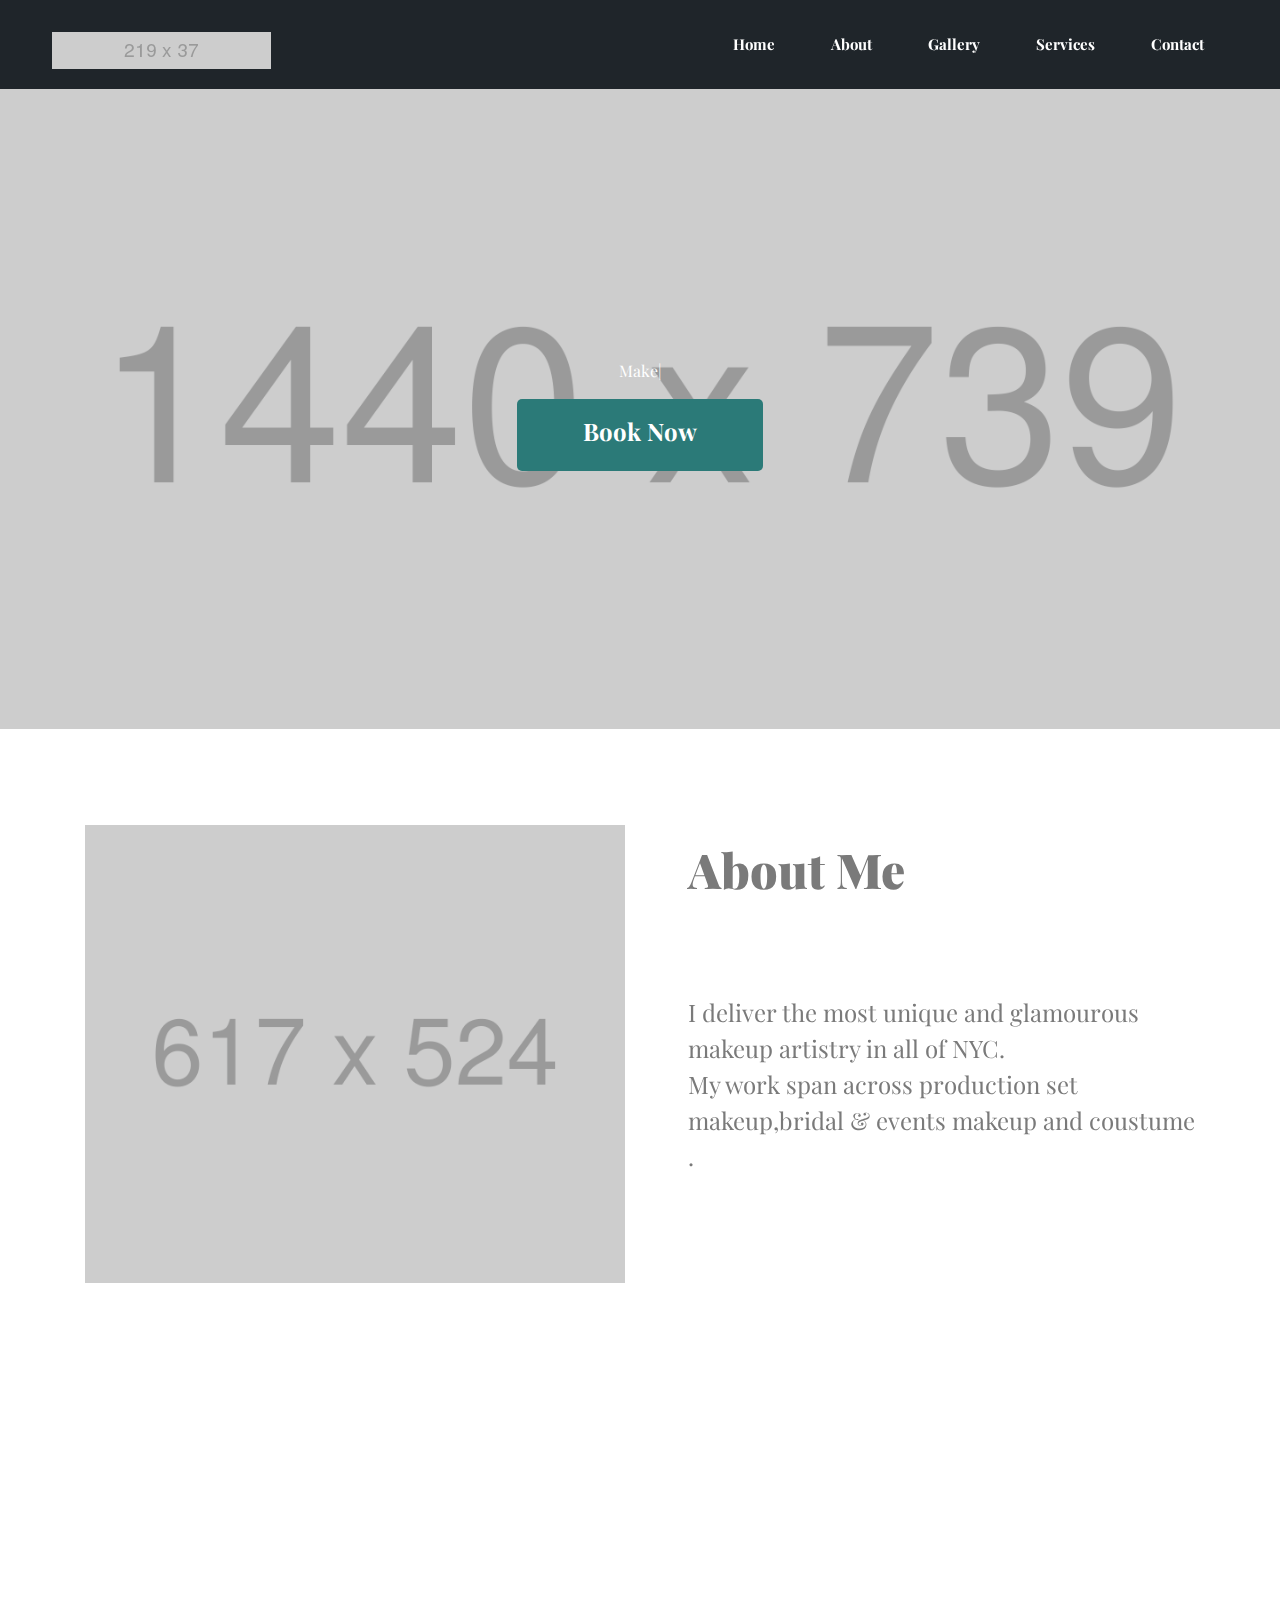
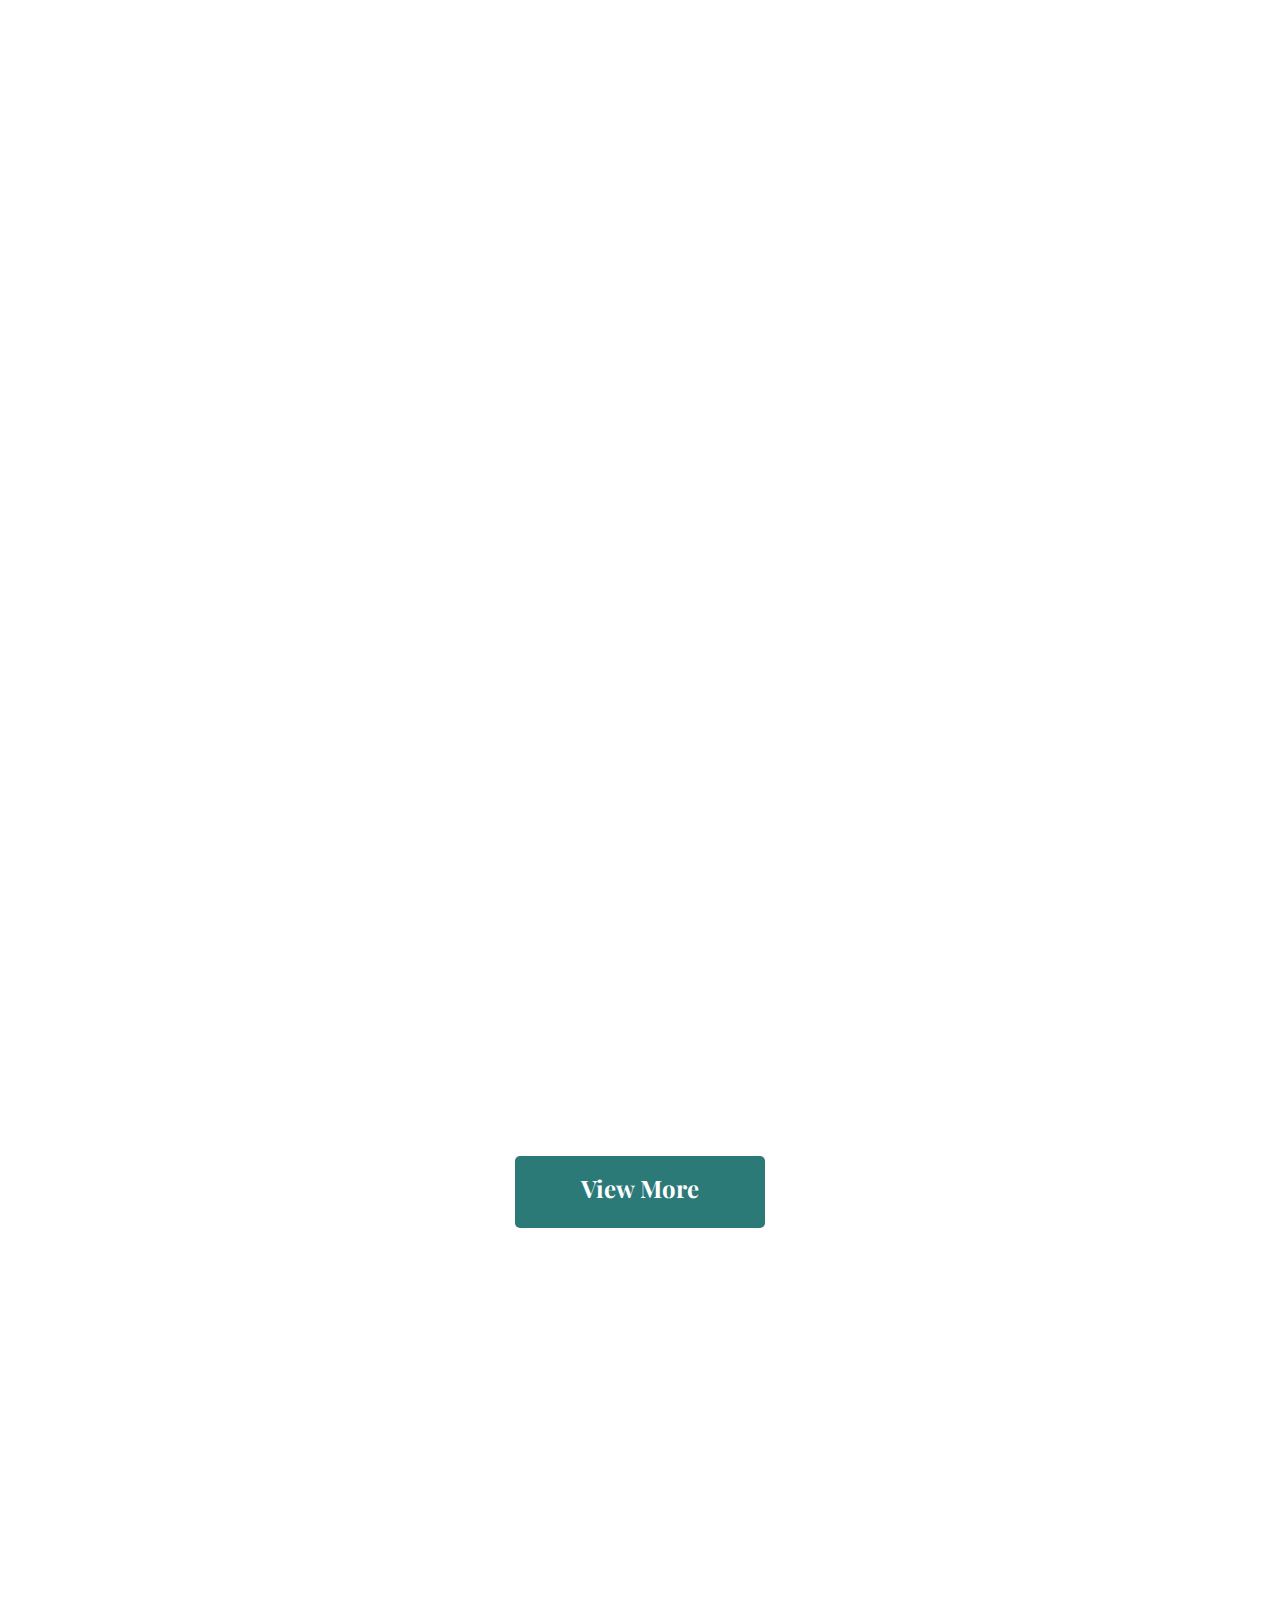
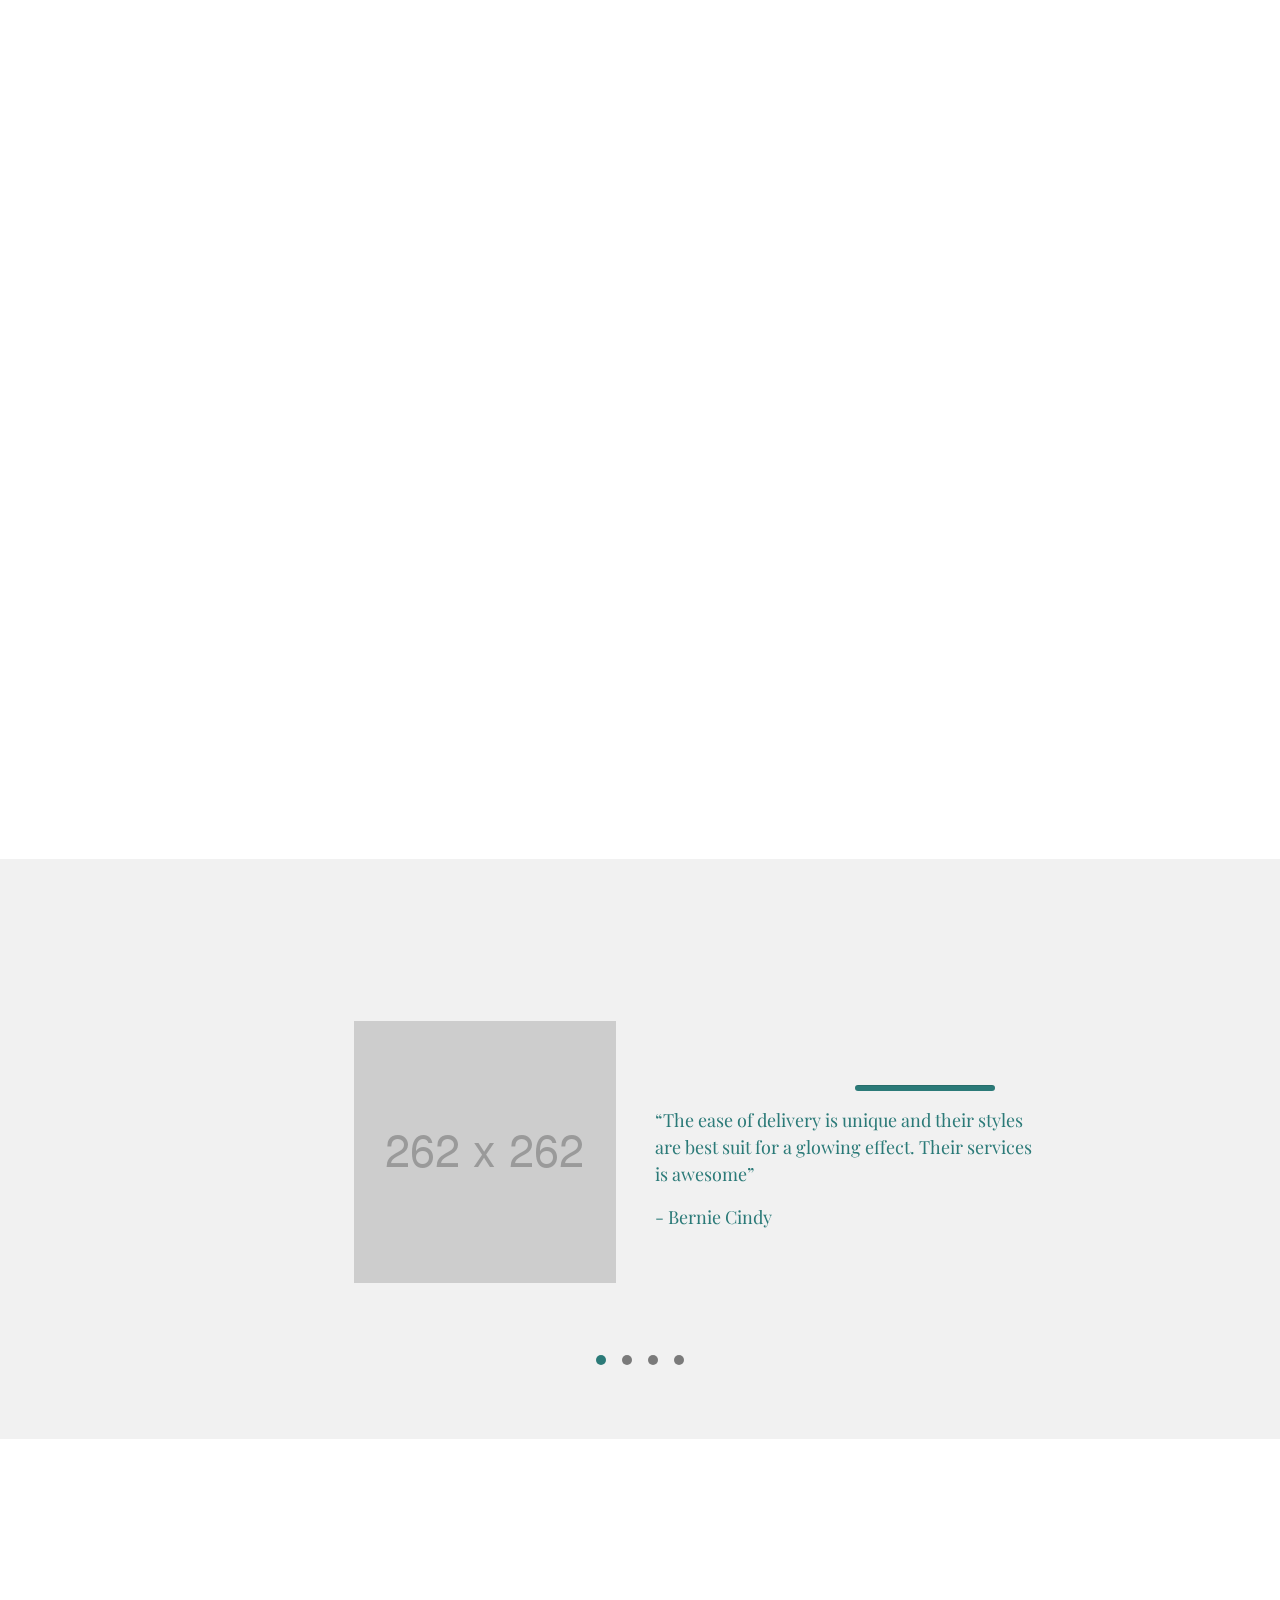
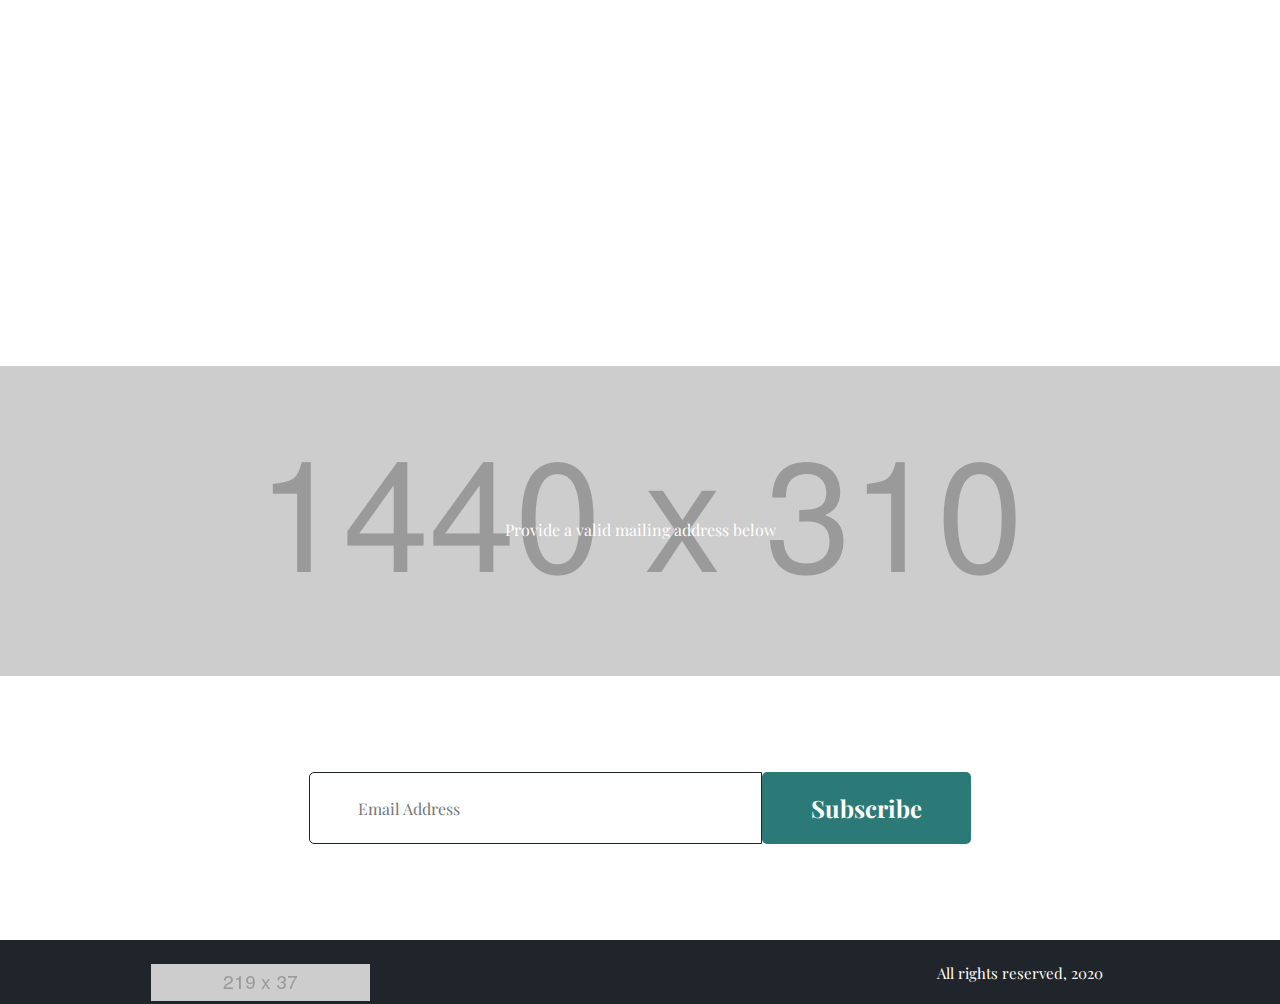
==== index.html @ 12bd13f8 "localized" ====
<!DOCTYPE html>
<html lang="en">

<head>
    <meta charset="UTF-8">
    <meta name="viewport" content="width=device-width, initial-scale=1.0">
    <title>MakeUp Artist</title>
    <!-- Google Fonts -->
    <link
        href="https://fonts.googleapis.com/css2?family=Playfair+Display:wght@400;500;600;700&family=Source+Sans+Pro:wght@200;300;400&display=swap"
        rel="stylesheet">
    <!--Boostrap CDN-->
    <link rel="stylesheet" href="./assets/css/bootstrap.min.css">
    <!--Font Awesome CDN-->
    <link rel="stylesheet" href="./assets/css/font-awesome.min.css">
    <!--Lightbox CDN-->
    <link rel="stylesheet" href="./assets/css/lightbox.min.css">
    <!--AOS CDN-->
    <link href="./assets/css/aos.css" rel="stylesheet">
    <!--Main CSS-->
    <link rel="stylesheet" href="./assets/css/style.css">
</head>

<body>

    <!--<div class="slider">
       <div></div>
       <div></div>
    </div>-->

    <!-- Loader 
    <div class="center2" id="loader">
        <div class="ring"></div>
        <span class="load1">Loading...</span>
      </div>-->

    <!---Navigation--->
    <header class="header">
        <!---Navigation--->
        <nav class="navbar navbar-expand-md navbar-light bg-light sticky-top">
            <div class="container-fluid">
                <a class="navbar-brand pl-4" href="#" data-aos="zoom-out" data-aos-duration="3000"
                    data-aos-delay="3000"><img src="./assets/images/betty butter.png"></a>
                <button class="navbar-toggler" type="button" data-toggle="collapse" data-target="#navbarResponsive">
                    <span class="navbar-toggler-icon"></span>
                </button>
                <div class="collapse navbar-collapse" id="navbarResponsive" data-aos="fade-down"
                    data-aos-duration="3000" data-aos-delay="3000">
                    <ul class="navbar-nav ml-auto mt-2 mt-lg-0">
                        <li class="nav-item active`">
                            <a class="nav-link" href="#header">Home</a>
                        </li>
                        <li class="nav-item">
                            <a class="nav-link" href="#hero">About</a>
                        </li>
                        <li class="nav-item">
                            <a class="nav-link" href="#gallery">Gallery</a>
                        </li>
                        <li class="nav-item">
                            <a class="nav-link" href="#Services">Services</a>
                        </li>
                        <li class="nav-item">
                            <a class="nav-link" href="#touch">Contact</a>
                        </li>
                    </ul>
                </div>
            </div>
        </nav>
        <!--End of Navigation-->

        <div class="landing-content center-block text-center">
            <div class="container">
                <div class="row">
                    <div class="col-md-12 my-auto mx-auto">
                        <!--- Start of Landing page caption -->
                        <div class="caption-type typecon">
                            <div id="types">
                                <h3 class="text-center capt type"><span>Make Your Face Sparkle</span></h3>
                                <h3 class="text-center capt type"><span>Look Good</span></h3>
                                <h3 class="text-center capt type"><span>We can help you with that</span></h3>
                            </div>
                            <span id="typed"></span><br>
                            <a href="#contact" class="btn btn-default mt-3" type="button">Book Now</a>
                            <div class="social-icons pt-5">
                                <a href="#"><i class="fa fa-instagram"></i></a>
                                <a href="#"><i class="fa fa-pinterest"></i></a>
                                <a href="#"><i class="fa fa-behance"></i></a>
                            </div>
                        </div>
                    </div>
                </div>
            </div>
        </div>
        <!--- End of Landing page caption -->

        <!--Two Column Section-->
        <section id="hero">
            <div class="container">
                <div class="row">
                    <div class="col-md-6 py-5 my-5" data-aos="fade-left" data-aos-duration="3000" data-aos-delay="800">
                        <img src="./assets/images/BIO.png" class="img-fluid">
                    </div>
                    <div class="About col-md-6 py-3 my-5 pl-5" data-aos="zoom-in" data-aos-duration="3000"
                        data-aos-delay="800">
                        <h2 class="mt-5"><strong>About Me</strong></h2>
                        <p class="pt-5 mt-5">I deliver the most unique and glamourous <br> makeup artistry in all of
                            NYC.<br> My work span across production set<br> makeup,bridal & events makeup and coustume .
                        </p>
                    </div>
                </div>
            </div>
        </section>

        <!--Gallery-->
        <section id="gallery">
            <div class="container pb-5" data-aos="fade-in-up" data-aos-duration="3000" data-aos-delay="800">
                <h2 class="details text-center">Gallery</h2>
            </div>
            <div class="gal-container">
                <div class="row">
                    <div class="screen-img col-md-5 pl-5 pt-5" data-aos="fade-right" data-aos-duration="3000"
                        data-aos-delay="800">
                        <a href="./assets/images/gallery images.png" data-lightbox="gallery"><img src="./assets/images/gallery images.png"
                                class="img-fluid img1"></a>
                    </div>
                    <div class="screen-img col-md-4 pt-5" data-aos="fade-down" data-aos-duration="3000"
                        data-aos-delay="800">
                        <a href="./assets/images/gallery images (1).png" data-lightbox="gallery"><img
                                src="./assets/images/gallery images (1).png" class="img-fluid img2"></a>
                    </div>
                    <div class="row col-md-3">
                        <div class="screen-img col-md-12 pt-5" data-aos="fade-left" data-aos-duration="3000"
                            data-aos-delay="800">
                            <a href="./assets/images/gallery images (3).png" data-lightbox="gallery"><img
                                    src="./assets/images/gallery images (3).png" class="img-fluid img3"></a>
                        </div>
                        <div class="screen-img col-md-12 pt-5" data-aos="fade-left" data-aos-duration="3000"
                            data-aos-delay="800">
                            <a href="./assets/images/gallery images (4).png" data-lightbox="gallery"><img
                                    src="./assets/images/gallery images (4).png" class="img-fluid img4"></a>
                        </div>
                    </div>
                </div>
            </div>
            <div class="gal-container">
                <div class="row">
                    <div class="screen-img col-md-4 pl-5 pt-3" data-aos="fade-up-right" data-aos-duration="3000"
                        data-aos-delay="800">
                        <a href="./assets/images/gallery images (5).png" data-lightbox="gallery"><img
                                src="./assets/images/gallery images (5).png" class="img-fluid img5"></a>
                    </div>
                    <div class="screen-img col-md-3 pt-3" data-aos="fade-up" data-aos-duration="3000"
                        data-aos-delay="800">
                        <a href="./assets/images/gallery images (6).png" data-lightbox="gallery"><img
                                src="./assets/images/gallery images (6).png" class="img-fluid img6"></a>
                    </div>
                    <div class="screen-img col-md-5 pt-3" data-aos="fade-up-left" data-aos-duration="3000"
                        data-aos-delay="800">
                        <a href="./assets/images/gallery images (7).png" data-lightbox="gallery"><img
                                src="./assets/images/gallery images (7).png" class="img-fluid img7"></a>
                    </div>
                </div>
            </div>
            <div class="button text-center">
                <a href="#" class="btn btn-default mt-5" type="button">View More</a>
        </section>

        <!--Services Section-->

        <section id="Services">
            <div class="container pt-5 mt-2" data-aos="flip-up" data-aos-duration="3000" data-aos-delay="800">
                <h2 class="details text-center">My Services</h2>
            </div>
            <div class="ser-container">
                <div class="row">
                    <div class="cap col-md-7 pl-5 pt-5" data-aos="zoom-in-up" data-aos-duration="3000"
                        data-aos-delay="800">
                        <img src="./assets/images/Group 308.png" class="img-fluid img8">
                        <div class="caption">
                            <p>Production Makeover</p>
                        </div>
                    </div>
                    <div class=" cap col-md-5 pt-5" data-aos="zoom-in-down" data-aos-duration="3000"
                        data-aos-delay="800">
                        <img src="./assets/images/Group 309.png" class="img-fluid img9">
                        <div class="caption">
                            <p> Celebrity Makeover</p>
                        </div>
                    </div>
                </div>
            </div>
            <div class="ser-container">
                <div class="row">
                    <div class="cap col-md-5 pl-5 pt-3 mb-5" data-aos="zoom-in-right" data-aos-duration="3000"
                        data-aos-delay="800">
                        <img src="./assets/images/Group 310.png" class="img-fluid img10">
                        <div class="caption">
                            <p>Home Makeover</p>
                        </div>
                    </div>
                    <div class=" cap col-md-7 pt-3 mb-5 pr-5" data-aos="zoom-in-left" data-aos-duration="3000"
                        data-aos-delay="800">
                        <img src="./assets/images/Group 311.png" class="img-fluid img11">
                        <div class="caption">
                            <p>Wedding Makeover</p>
                        </div>
                    </div>
                </div>
            </div>
        </section>

        <!--testimonial Section-->
        <section id="testimonial" class="pt-5 pb-5">
            <div class="container">
                <h2 class="details text-center" data-aos="fade-zoom-in" data-aos-easing="ease-in-back"
                    data-aos-delay="800" data-aos-duration="3000">What My Clients Say</h2>
                <div id="carouselIndicators" class="carousel slide" data-ride="carousel" data-interval="10000">
                    <div class="carousel-inner">
                        <div class="carousel-item active mb-5">
                            <div class="row">
                                <div class="image col-md-6 text-right py-5 pr-4">
                                    <img class="center img-fluid" src="./assets/images/Ellipse 33.png" alt="First slide">
                                </div>
                                <div class="write col-md-6 text-left py-5 my-5">
                                    <hr class="rule">
                                    <p>“The ease of delivery is unique and their styles<br> are best suit for a glowing
                                        effect. Their services<br> is awesome”</p>
                                    <p>- Bernie Cindy</p>
                                </div>
                            </div>
                        </div>
                        <div class="carousel-item mb-5">
                            <div class="row">
                                <div class="image col-md-6 text-right p-lg-5 pr-4">
                                    <img class="center img-fluid" src="./assets/images/Ellipse 33.png" alt="Second slide">
                                </div>
                                <div class="write col-md-6 text-left p-lg-5 my-5">
                                    <hr class="rule">
                                    <p>“The ease of delivery is unique and their styles<br> are best suit for a glowing
                                        effect. Their services<br> is awesome”</p>
                                    <p>- Bernie Cindy</p>
                                </div>
                            </div>
                        </div>
                        <div class="carousel-item mb-5">
                            <div class="row">
                                <div class="image col-md-6 text-right py-5 pr-4">
                                    <img class="center img-fluid" src="./assets/images/Ellipse 33.png" alt="Third slide">
                                </div>
                                <div class="write col-md-6 text-left py-5 my-5">
                                    <hr class="rule">
                                    <p>“The ease of delivery is unique and their styles<br> are best suit for a glowing
                                        effect. Their services<br> is awesome”</p>
                                    <p>- Bernie Cindy</p>
                                </div>
                            </div>
                        </div>
                        <div class="carousel-item mb-5">
                            <div class="row">
                                <div class="image col-md-6 text-right py-5 pr-4">
                                    <img class="center img-fluid" src="./assets/images/Ellipse 33.png" alt="Fourth slide">
                                </div>
                                <div class="write col-md-6 text-left py-5 my-5">
                                    <hr class="rule">
                                    <p>“The ease of delivery is unique and their styles<br> are best suit for a glowing
                                        effect. Their services<br> is awesome”</p>
                                    <p>- Bernie Cindy</p>
                                </div>
                            </div>
                        </div>
                    </div>
                    <ol class="carousel-indicators carousel-indicator-dots">
                        <li data-target="#carouselIndicators" data-slide-to="0" class="active mx-2"></li>
                        <li data-target="#carouselIndicators" data-slide-to="1" class="mx-2">
                        </li>
                        <li data-target="#carouselIndicators" data-slide-to="2" class="mx-2">
                        </li>
                        <li data-target="#carouselIndicators" data-slide-to="3" class="mx-2">
                        </li>
                    </ol>
                </div>
            </div>
        </section>

        <!-- Contact Section -->
        <section id="contact my-5">
            <div class="container contact-section my-5" data-aos="flip-left" data-aos-duration="3000"
                data-aos-delay="800">
                <div class="row contact-grid">
                    <div class="col-md-7 white-div p-5">
                        <h3 class="div-heading text-uppercase text-left" style="color: #7A7A7A;">
                            Send us a message
                        </h3>
                        <form>
                            <div class="form-group">
                                <input type="name" class="form-control form-inputs" id="name"
                                    aria-describedby="fullName" placeholder="Full Name">
                            </div>
                            <div class="form-group">
                                <input type="email" class="form-control form-inputs" id="email1" placeholder="Email">
                            </div>
                            <div class="form-group">
                                <input type="text" class="form-control form-inputs" id="message" placeholder="Message">
                            </div>
                            <button type="submit" class="btn btn-primary form-btn">Submit</button>
                        </form>
                    </div>
                    <div class="col-md-5 colored-div p-5">
                        <h3 class="div-heading text-uppercase text-center">
                            Contact us
                        </h3>
                        <p class="contact-log">
                            <span class="contact-span pr-2"><i class="fa fa-phone"></i></span>
                            +1-8775756702
                        </p>
                        <p class="contact-log">
                            <span class="contact-span pr-2"><i class="fa fa-at"></i></span>
                            info@bettybutter.com
                        </p>
                        <p class="contact-log">
                            <span class="contact-span pr-2"><i class="fa fa-building"></i></span>
                            27 Allen avenue,
                            Downtown, NY
                        </p>
                    </div>
                </div>
            </div>
        </section>

        <!--Let's keep in touch-->
        <section id="touch">
            <div class="container-fluid touchcontainer">
                <div class="touch-content pt-5 text-center">
                    <div class="m-auto">
                        <!--- Start of touch page caption -->
                        <div class="touch1">
                            <h1 class="text-center mt-5" data-aos="fade-up" data-aos-duration="3000"
                                data-aos-delay="800">Let’s Keep in Touch!</h1>
                            <p>Provide a valid mailing address below</p>
                        </div>
                    </div>
                </div>
            </div>
        </section>

        <!--Subscribe-->
        <section id="subscribe">
            <div class="container subscribe-container py-5">
                <div class="head text-white text-center">
                    <form class="form-inline form my-5">
                        <input type="text" name="email" id="email" placeholder="Email Address">
                        <button type="submit" class="btn btn-default">Subscribe</button>
                    </form>
                    <!--- End of form -->
                </div>
            </div>
        </section>

        <!-- Footer -->
        <footer id="footer">
            <div class="container">
                <div class="row page-footer">
                    <div class="footer-grid col-md-4 text-center pt-4">
                        <img src="./assets/images/betty butter.png">
                    </div>
                    <div class="footer-grid col-md-4 text-center pt-4">
                        <p class="social-icons1">
                            <a href="#"><i class="fa fa-instagram coloricon"></i></a>
                            <a href="#"><i class="fa fa-pinterest coloricon"></i></a>
                            <a href="#"><i class="fa fa-behance coloricon"></i></a>
                        </p>
                    </div>
                    <div class="footer-grid col-md-4 text-center pt-4">
                        <h5>
                            All rights reserved, 2020
                        </h5>
                    </div>
                </div>
            </div>
        </footer>
        <!-- Footer -->
        <script src="./assets/js/jquery.min.js"></script>
        <script src="./assets/js/popper.min.js"></script>
        <script src="./assets/js/bootstrap.min.js"></script>
        <script type="text/javascript" src="js/lightbox.min.js"></script>
        <script src="./assets/js/custom.js"></script>
        <script src="./assets/js/typed.min.js"></script>
        <script src="./assets/js/aos.js"></script>
        <script>
            var typed = new Typed('#typed', {
                stringsElement: '#types',
                typeSpeed: 100,
                loop:true
            });
        </script>
        <script>
            AOS.init({
                duration: 700
            });
        </script>
</body>

</html>
---- assets/css/style.css ----
x/* general styling*/
* {
    padding: 0px;
    margin: 0px;
    box-sizing: border-box;
    }
    
    html,body {
        overflow-x: hidden; 
        position: relative;
    }
    html{
        scroll-behavior: smooth;
    }
    body{
        font-family: 'Playfair Display', sans-serif;
        height: 100%;
        width: 100%;
    }
    /*
    .slider div:nth-child(1){
        position: absolute;
        top: 0;
        left: 0;
        width: 50%;
        height: 100vh;
        display: flex;
        flex-direction: column;
        overflow: hidden;
        z-index: 9999;
        background-color: lightgrey;
        animation: slider 1s 0s 1 forwards;
    }
    
    .slider div:nth-child(2){
        position: absolute;
        top: 0;
        right: 0;
        width: 50%;
      height: 100vh;
      display: flex;
      flex-direction: column;
      overflow: hidden;
      z-index: 9999;
        background-color: lightgrey;
        animation: slider 1s .6s 1 forwards;
    }
    
    @keyframes slider{
        to{
            transform: translateY(-100%);
        }
    }*/
    
    /* Loader */
    .center2 {
        display: -webkit-box;
        display: -ms-flexbox;
        display: flex;
        text-align: center;
        -webkit-box-pack: center;
            -ms-flex-pack: center;
                justify-content: center;
        -webkit-box-align: center;
            -ms-flex-align: center;
                align-items: center;
        min-height: 100vh;
        width: 100vw;
        background: black;
        color: #fff;
        z-index: 10000;
        position: fixed;
      }
      
      .ring {
        position: absolute;
        width: 200px;
        height: 200px;
        border-radius: 50%;
        -webkit-animation: ring 2s linear infinite;
                animation: ring 2s linear infinite;
      }
      
      @-webkit-keyframes ring {
        0% {
          -webkit-transform: rotate(0deg);
                  transform: rotate(0deg);
          -webkit-box-shadow: 1px 5px 2px #e65c00;
                  box-shadow: 1px 5px 2px #e65c00;
        }
        50% {
          -webkit-transform: rotate(180deg);
                  transform: rotate(180deg);
          -webkit-box-shadow: 1px 5px 2px #18b201;
                  box-shadow: 1px 5px 2px #18b201;
        }
        100% {
          -webkit-transform: rotate(360deg);
                  transform: rotate(360deg);
          -webkit-box-shadow: 1px 5px 2px #0456c8;
                  box-shadow: 1px 5px 2px #0456c8;
        }
      }
      
      @keyframes ring {
        0% {
          -webkit-transform: rotate(0deg);
                  transform: rotate(0deg);
          -webkit-box-shadow: 1px 5px 2px #e65c00;
                  box-shadow: 1px 5px 2px #e65c00;
        }
        50% {
          -webkit-transform: rotate(180deg);
                  transform: rotate(180deg);
          -webkit-box-shadow: 1px 5px 2px #18b201;
                  box-shadow: 1px 5px 2px #18b201;
        }
        100% {
          -webkit-transform: rotate(360deg);
                  transform: rotate(360deg);
          -webkit-box-shadow: 1px 5px 2px #0456c8;
                  box-shadow: 1px 5px 2px #0456c8;
        }
      }
      
      .ring::before {
        position: absolute;
        left: 0;
        content: '';
        top: 0;
        height: 100%;
        width: 100%;
        border-radius: 50%;
        -webkit-box-shadow: 0 0 5px rgba(255, 255, 255, 0.3);
                box-shadow: 0 0 5px rgba(255, 255, 255, 0.3);
      }
      
      .load1 {
        color: #737373;
        font-size: 20px;
        text-transform: uppercase;
        letter-spacing: 1px;
        line-height: 200px;
        -webkit-animation: text 3s ease-in-out infinite;
                animation: text 3s ease-in-out infinite;
      }
      
      @-webkit-keyframes text {
        50% {
          color: black;
        }
      }
      
      @keyframes text {
        50% {
          color: black;
        }
      }
      
      #loader.hide {
        -webkit-animation: fadeOut 1s forwards;
                animation: fadeOut 1s forwards;
      }
      
      @-webkit-keyframes fadeOut {
        100% {
          opacity: 0;
          visibility: hidden;
        }
      }
      
      @keyframes fadeOut {
        100% {
          opacity: 0;
          visibility: hidden;
        }
      }
      
    
    /* navbar styling*/
    .navbar-expand-md {
        background-color: #1F252A !important;
        border: 0;
        font-family: 'Playfair Display', sans-serif;
    
    }
    
    @media screen and (max-width:768px) {
        .container-fluid .navbar-toggler{
            height: 20px!important;
        }
    }
    
    .navbar {
        padding: .8rem;
    }
    
    .navbar-nav li {
        padding-right: 2.5rem;
    }
    
    .nav-link {
        font-family: 'Playfair Display', sans-serif;
        font-style: normal;
        font-weight: bold;
        font-size: 15px;
        line-height: 20px;
        color: #FFFFFF !important;
    }
    
    .navbar-brand {
        font-family: 'Playfair Display', sans-serif;
        font-style: normal;
        font-weight: bold;
        font-size: 40px !important;
        line-height: 53px !important;
        color: #FFFFFF;
    }
    
    
    /* Header styling*/
    .btn{
        background: #2B7A78;
        border-radius: 5px;
        padding: 15px 65px;
        text-align: center !important;
    }
    
    .caption-type{
        padding-top: 250px;
    }
    .caption-type a{
        font-family: 'Playfair Display', sans-serif;
        font-style: normal;
        font-weight: bold;
        font-size: 24px;
        line-height: 32px;
        color: #FFFFFF;
    }
    
    .caption-type h3, .word{
        font-family: 'Playfair Display', sans-serif;
        font-style: normal;
        font-weight: bold;
        font-size: 44px;
        color: #FFFFFF;
    }
    .caption-type p{
        font-family:'Playfair Display', sans-serif;
    font-style: normal;
    font-weight: normal;
    font-size: 24px;
    color: #FFFFFF;
    }
    
    .landing-content {
        position: relative;
        background: url('../images/Hero-Section.png') no-repeat center center/cover;
        padding: 20px;
        width: 100%;
        min-height: 40em;
        color: #fff;
    }
    
    .social-icons{
        margin-top: 70px;
        padding-left: .5rem;
    }
    
    .social-icons i{
        margin-right: 20px;
    }
    
    /* Two Column section styling*/
    
    .About h2{
        font-family: 'Playfair Display', sans-serif;
        font-style: normal;
        font-weight: bold;
        font-size: 48px;
        text-transform: capitalize;
        color: #7A7A7A;
    }
    
    .About p{
        font-family: 'Playfair Display', sans-serif;
        font-style: normal;
        font-weight: normal;
        font-size: 24px;
        color: #7A7A7A;
    }
    
    /* Gallery styling*/
    
    .details{
        font-family: 'Playfair Display', sans-serif;
        font-style: normal;
        font-weight: bold;
        font-size: 48px;
        text-align: center;
        color: #7A7A7A;
    }
    
    .img1 {
        width: 100%;
        height: 565px;
    }
    
    .img2 {
        width: 100%;
        height: 565px;
    }
    
    .col-md-3 .screen-img {
        padding-left: 0;
    }
    .img3 {
        width: 100%;
        height: 350px;
    }
    
    .img4 {
        width: 100%;
        height: 188px;
    }
    
    .img5 {
        width: 100% !important;
        height: 565px;
    }
    
    .img6 {
        width: 100%;
        height: 565px;
    }
    
    .img7 {
        width: 100%;
        height: 565px;
    }
    
    .button a{
        font-family: 'Playfair Display', sans-serif;
        font-style: normal;
        font-weight: bold;
        font-size: 24px;
        line-height: 32px;
        color: #FFFFFF;
    }
    
    .screen-img {
        transition: all 0.5s ease-in-out;
    }
      
    .screen-img:hover {
        transform: translateY(-10px);
    }
    
    /* Services styling*/
    
    .img8{
        width: 779px;
        height: 499px;
    }
    
    .img9{
        width: 519px;
        height: 499px;
    }
    
    .img10{
        width: 519px;
        height: 499px;
    }
    
    .img11{
        width: 779px;
        height: 499px;
    }
    .cap {
        position: relative;
    }
    
    .caption {
        position: absolute;
        top: 85%;
        width: 100%;
        text-align: center;
        font-family: 'Playfair Display', sans-serif;
        font-style: normal;
        font-weight: normal;
        font-size: 40px;
        color: #FFFFFF;
    }
    
    /* testiomonal styling*/
    
    #testimonial{
        background-color: #F1F1F1 !important;
    }
    
    
    .center {
        margin-left: auto !important;
        margin-right: auto !important;
    }
    
    .rule{
        background: #2B7A78;
        border-radius: 50px;
        height: 5px;
        width: 140px;
    }
    
    .write p{
        font-family: 'Playfair Display' sans-serif;
        font-style: normal;
        font-weight: normal;
        font-size: 18px;
        color: #2B7A78;
    }
    
    .carousel-indicators li {
        width: 10px;
        height: 10px;
        border-radius: 100%;
        background: #7A7A7A;
    }
    
    .carousel-indicators .active {
        background: #2B7A78;
    }
    /* contact styling*/
    
    .contact-grid {
        width: 75%;
        margin: 5rem auto;
        border: .25rem solid #2B7A78;
    }
    
    .form-inputs {
        border: none;
        border-bottom: .1rem solid #2B7A78;
        width: 80%
    }
    
    textarea:focus,
    input:focus {
        outline: none !important;
        box-shadow: none !important;
        border-bottom: .1rem solid #1F252A !important;
    }
    
    .form-btn {
        padding: .4rem 2.2rem;
        border-radius: 10px;
        margin-left:  6rem;
        margin-top: 1.5rem;
    }
    
    .contact-section {
        color: #FFFFFF !important;
    }
    .white-div h3 {
        letter-spacing: 6px;
    }
    .colored-div {
        background: #2B7A78;
    }
    .colored-div h3 {
        color: #FFFFFF !important;
        letter-spacing: 5px;
    }
    
    .contact-log {
        line-height: 2;
        font-size: .8rem;
    }
    .contact-span {
        font-size: 1rem;
    }
    /* Touch section */
    
    #touch {
        background: url('../images/keep\ in\ touch.png') no-repeat;
        background-position: center;
        background-repeat: no-repeat;
        background-size: cover;
        width: 100%;
        height: 310px;
    }
    .touch1 h1 {
        font-weight: 600;
        color: #ffffff;
    }
    .touch1 p {
        color: #ffffff;
    }
    
    /* Subscribe section */
    
    .subscribe-container {
        display: flex;
        align-items: center;
        justify-content: center;
    }
    
    .form input {
        padding: .5rem 3rem;
        width: 453px;
        height: 72px;
        background: #FFFFFF;
        border: 1px solid #1F252A;
        box-sizing: border-box;
        border-radius: 5px 0px 0px 5px;
    }
    
    .form .btn {
        background: #2B7A78;
        border-radius: 5px;
        padding: .5rem 3rem;
        text-align: center !important;
    }
    
    .btn-default {
        font-family: 'Playfair Display', sans-serif;
        font-style: normal;
        height: 72px;
        font-weight: bold;
        font-size: 24px;
        color: #FFFFFF;
        align-self: center;
    }
    
    /* Footer section*/
    
    #footer {
        background-color: #1F252A;
    }
    
    #footer h5{
        font-family: 'Playfair Display', sans-serif;
        font-style: normal;
        font-weight: normal;
        font-size: 15px;
        color: #FFFFFF;
    }
    
    .coloricon {
        padding-left: .5rem;
        color: #FFFFFF !important;
    }
    
    /* Responsiveness */
    
    /* Extra small devices (phones, 600px and down) */
    @media only screen and (max-width: 600px) {
         .navbar-brand {
            font-family: Playfair Display, sans-serif;
            font-style: normal;
            font-weight: bold;
            font-size: 25px !important;
            color: #FFFFFF;
        }
        .About h2{
            font-family: Playfair Display, sans-serif;
            font-style: normal;
            font-weight: bold;
            font-size: 48px;
            text-transform: capitalize;
            color: #7A7A7A;
            text-align: center;
            padding-top: 0px;
            margin-top: 0px !important;
        }
        
        .About p{
            font-family: Playfair Display, sans-serif;
            font-style: normal;
            font-weight: normal;
            font-size: 24px;
            color: #7A7A7A;
            text-align: center;
        }
        .About{
            padding-top: 0px !important;
        }
        .img8{
            width: 100%;
            height: 100%;
    
        }
        .img9{
            width: 100%;
            height: 100%;
            padding-top: 2rem !important;
        }
        
        .img10{
            width: 100%;
            height: 100%;
        }
        
        .img11{
            width: 100%;
            height: 100%;
        }
        .cap{
            padding-top: 1rem !important;
        } 
        .center {
            width: 162px;
            height: 162px;
        }
        .image{
            text-align: left !important;
        }
        .rule{
            background: #2B7A78;
            border-radius: 50px;
            height: 5px;
            width: 140px;
        }
        .write p{
            font-family: Playfair Display, sans-serif;
            font-style: normal;
            font-weight: normal;
            font-size: 14px;
            color: #2B7A78;
            width: 150px;
            height: 125px;
        }
        .form input {
            padding: .5rem 3rem;
            width: 200px;
            height: 72px;
            background: #FFFFFF;
            border: 1px solid #1F252A;
            box-sizing: border-box;
            border-radius: 5px 0px 0px 5px;
        }
        
        .form .btn {
            background: #2B7A78;
            border-radius: 5px;
            padding: .5rem 2rem;
            text-align: center !important;
            font-size: 13px;
        }
        .caption-type a{
            font-family: Playfair Display, sans-serif;
            font-style: normal;
            font-weight: 500;
            font-size: 24px;
            line-height: 28px;
            color: #FFFFFF;
        }
        
        .caption-type h3{
            padding-top: 270px;
            font-family: Playfair Display, sans-serif;
            font-style: normal;
            font-weight: bold;
            font-size: 24px;
            color: #FFFFFF;
        }
        .social-icons{
            margin-top: 3px;
            padding-left: .5rem;
            padding-top: 0px !important;
        }
        .btn{
            background: #2B7A78;
            border-radius: 0px;
            padding: 15px 65px;
            text-align: center !important;
        }
        .details {
            font-size: 1.7rem;
        }
        .image {
            display: flex;
            align-items: center;
            justify-content: center;
            padding-top: .5rem !important;
            padding-bottom: .5rem !important;
        }
        .write p{
            text-align: center !important;
            margin: 0 auto !important;
            padding-top: 1rem !important;
            padding-bottom: 0 !important;
        }
        .rule {
            margin: auto;
        }
    
    }
    
    @media screen and (max-width: 769px) {
        .About h2{
            font-family: Playfair Display, sans-serif;
            font-style: normal;
            font-weight: bold;
            font-size: 30px;
            text-transform: capitalize;
            color: #7A7A7A;
        }
        
        .About p{
            font-family: Playfair Display, sans-serif;
            font-style: normal;
            font-weight: normal;
            font-size: 16px;
            color: #7A7A7A;
            padding-top: .5rem !important;
        }
        .img1 {
            width: 100%;
            height: 100%;
        }
        
        .img2 {
            width: 100%;
            height: 100%;
        }
        
        .col-md-3 .screen-img {
            padding-left: 0;
        }
        .img3 {
            width: 100%;
            height: 100%;
        }
        
        .img4 {
            width: 100%;
            height: 100%;
        }
        
        .img5 {
            width:100% !important;
            height: 100%;
        }
        
        .img6 {
            width: 100%;
            height: 100%;
        }
        
        .img7 {
            width: 100%;
            height: 100%;
        }
        .img8{
            width: 100%;
            height: 100%;
        }
        
        .img9{
            width: 100%;
            height: 100%;
        }
        
        .img10{
            width: 100%;
            height: 100%;
        }
        
        .img11{
            width: 100%;
            height: 100%;
        }
        .contact-grid {
            width: 100%;
        }
        
        .form-inputs {
            width: 100%
        }    
        .form-btn {
            padding: .4rem 2rem;
            margin-left: 4.5rem;
        }
        .white-div h3 {
            letter-spacing: 4px;
        }
        .colored-div h3 {
            letter-spacing: 4px;
        }
        .details {
            font-size: 1.7rem;
        }
        .image {
            display: flex;
            align-items: center;
            justify-content: center;
            padding-top: .5rem !important;
            padding-bottom: .5rem !important;
        }
        .write {
            text-align: center !important;
            margin: 0 auto !important;
            padding-top: 1rem !important;
            padding-bottom: 0 !important;
        }
        .rule {
            margin: auto;
        }
    }
    
    @media screen and (max-width: 520px){
        .form-btn {
            padding: .3rem 1.4rem;
            margin-left: 4rem;
        }
        .white-div h3 {
            letter-spacing: 3px;
            font-size: 1.2rem;
        }
        .colored-div h3 {
            letter-spacing: 3px;
            font-size: 1.2rem;
        }
        .details {
            font-size: 1.7rem;
        }
        .image {
            display: flex;
            align-items: center;
            justify-content: center;
            padding-top: .5rem !important;
            padding-bottom: .5rem !important;
        }
        .write {
            text-align: center !important;
            margin: 0 auto !important;
            padding-top: 1rem !important;
            padding-bottom: 0 !important;
        }
        .rule {
            margin: auto;
        }
    }
    @media screen and (min-width:300px) and (max-width: 600px){
        .About h2{
            font-family: Playfair Display, sans-serif;
            font-style: normal;
            font-weight: bold;
            font-size: 1.7rem !important;
            text-transform: capitalize;
            color: #7A7A7A;
            text-align: center;
        }
        
        .About p{
            font-family: Playfair Display, sans-serif;
            font-style: normal;
            font-weight: normal;
            font-size: 25px;
            color: #7A7A7A;
            padding-top: .5rem !important;
            text-align: center;
        }
        .caption-type h3, .word{
            font-family: 'Playfair Display', sans-serif;
            font-style: normal;
            font-weight: bold;
            font-size: 35px;
                color: #FFFFFF;
        }
        .btn{
            background: #2B7A78;
            border-radius: 5px;
            padding: 15px 45px;
            text-align: center !important;
        }
        .img1 {
            width: 100%;
            height: 100%;
        }
        
        .img2 {
            width: 100%;
            height: 100%;
        }
        .screen-img{
            padding-right: 0px !important;
        }
        .col-md-3 {
            padding-right: 0px !important;
        }
        
        .col-md-3 .screen-img {
            padding-left: 0;
        }
        .img3 {
            width: 100%;
            height: 100%;
        }
        
        .img4 {
            width: 100%;
            height: 100%;
            
        }
        
        .img5 {
            width: 100% !important;
            height:100%;
            padding-top: 2rem;
        }
        .pl-5{
            padding-left: 0px !important;
        }
        .pr-5{
            padding-right: 0px !important;
        }
        .img6 {
            width: 100%;
            height: 100%;
            padding-top: 2rem;
        }
        
        .img7 {
            width: 100%;
            height: 100%;
            padding-top: 2rem;
        }
        .img8{
            width: 100%;
            height: 100%;
           
        }
        
        .img9{
            width: 100%;
            height: 100%;
    
        }
        
        .img10{
            width: 100%;
            height: 100%;
            padding-top: 2rem;
        }
        
        .img11{
            width: 100%;
            height: 100%;
        }
        .btn{
            background: #2B7A78;
            border-radius: 5px;
            padding: 15px 40px;
            text-align: center !important;
        }
        .button a{
            font-family: Playfair Display, sans-serif;
            font-style: normal;
            font-weight: bold;
            font-size: 14px;
            line-height: 32px;
            color: #FFFFFF;
        }
        .caption {
            position: absolute;
            top: 85%;
            width: 80%;
            text-align: center;
            font-family: Playfair Display, sans-serif;
            font-style: normal;
            font-weight: normal;
            font-size: 25px;
            color: #FFFFFF;
        } 
        .details {
            font-size: 1.7rem;
        }
        .image {
            display: flex;
            align-items: center;
            justify-content: center;
            padding-top: .5rem !important;
            padding-bottom: .5rem !important;
        }
        .write {
            text-align: center !important;
            margin: 0 auto !important;
            padding-top: 1rem !important;
            padding-bottom: 0 !important;
        }
        .rule {
            margin: auto;
        }
    }
    @media screen and (max-width: 997px){
        .About h2{
            font-family: Playfair Display, sans-serif;
            font-style: normal;
            font-weight: bold;
            font-size: 35px;
            text-transform: capitalize;
            color: #7A7A7A;
        }
        
        .About p{
            font-family: Playfair Display, sans-serif;
            font-style: normal;
            font-weight: normal;
            font-size: 15px;
            color: #7A7A7A;
            padding-top: .5rem !important;
        }
        .img1 {
            width: 100%;
            height: 100%;
        }
        
        .img2 {
            width: 100%;
            height: 100%;
        }
        
        .col-md-3 .screen-img {
            padding-left: 0;
        }
        .img3 {
            width: 100%;
            height: 100%;
        }
        
        .img4 {
            width: 100%;
            height: 100%;
        }
        
        .img5 {
            width: 100% !important;
            height: 100%;
        }
        
        .img6 {
            width: 100%;
            height: 100%
        }
        
        .img7 {
            width: 100%;
            height: 100%;
        }
        .img8{
            width: 100%;
            height: 100%;
        }
        
        .img9{
            width: 100%;
            height: 100%;
        }
        
        .img10{
            width: 100%;
            height: 100%;
        }
        
        .img11{
            width: 100%;
            height: 100%;
        }
        .contact-grid {
            width: 100%;
        }
        
        .form-inputs {
            width: 100%
        }    
        .form-btn {
            padding: .4rem 2rem;
            margin-left: 4.5rem;
        }
        .white-div h3 {
            letter-spacing: 4px;
        }
        .colored-div h3 {
            letter-spacing: 4px;
        }
        .details {
            font-size: 1.7rem;
        }
        .image {
            display: flex;
            align-items: center;
            justify-content: center;
            padding-top: .5rem !important;
            padding-bottom: .5rem !important;
        }
        .write p{
            text-align: center !important;
            margin: 0 auto !important;
            padding-top: 1rem !important;
            padding-bottom: 0 !important;
        }
        .rule {
            margin: auto;
        }
    }
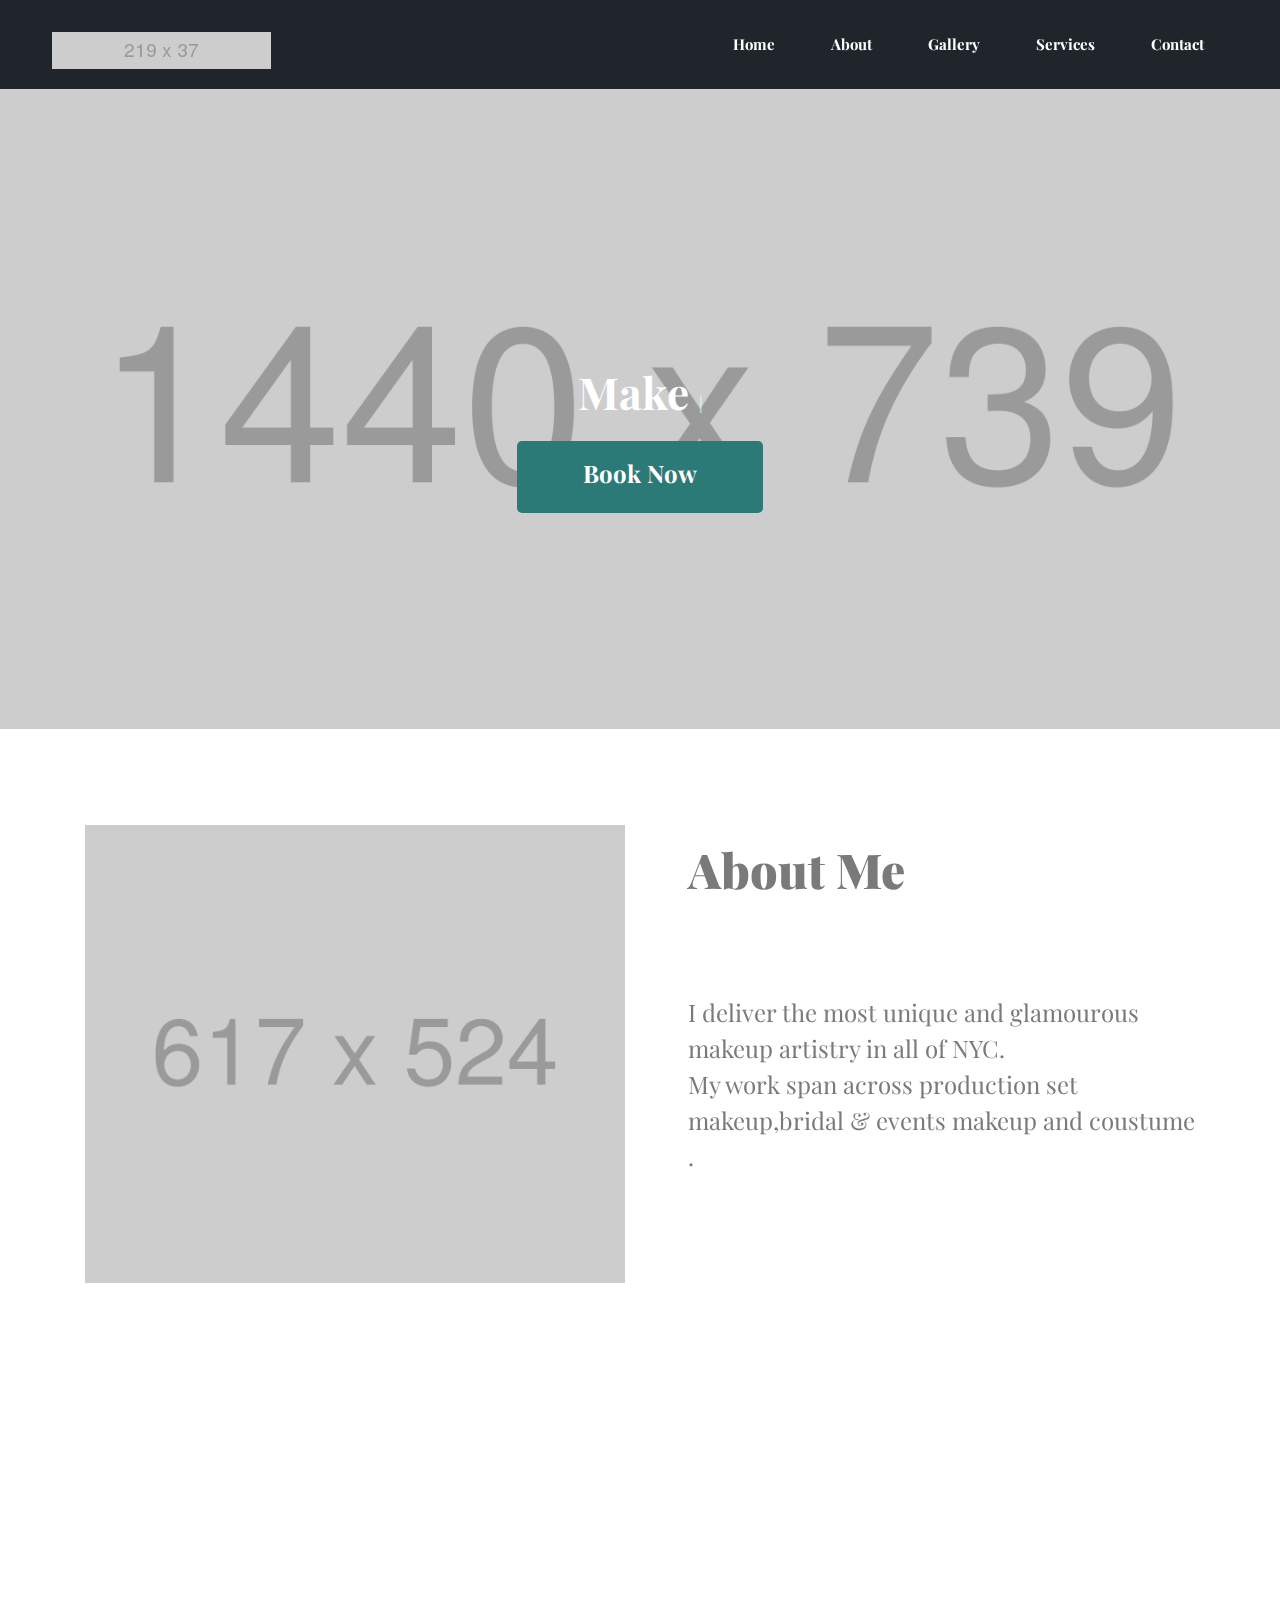
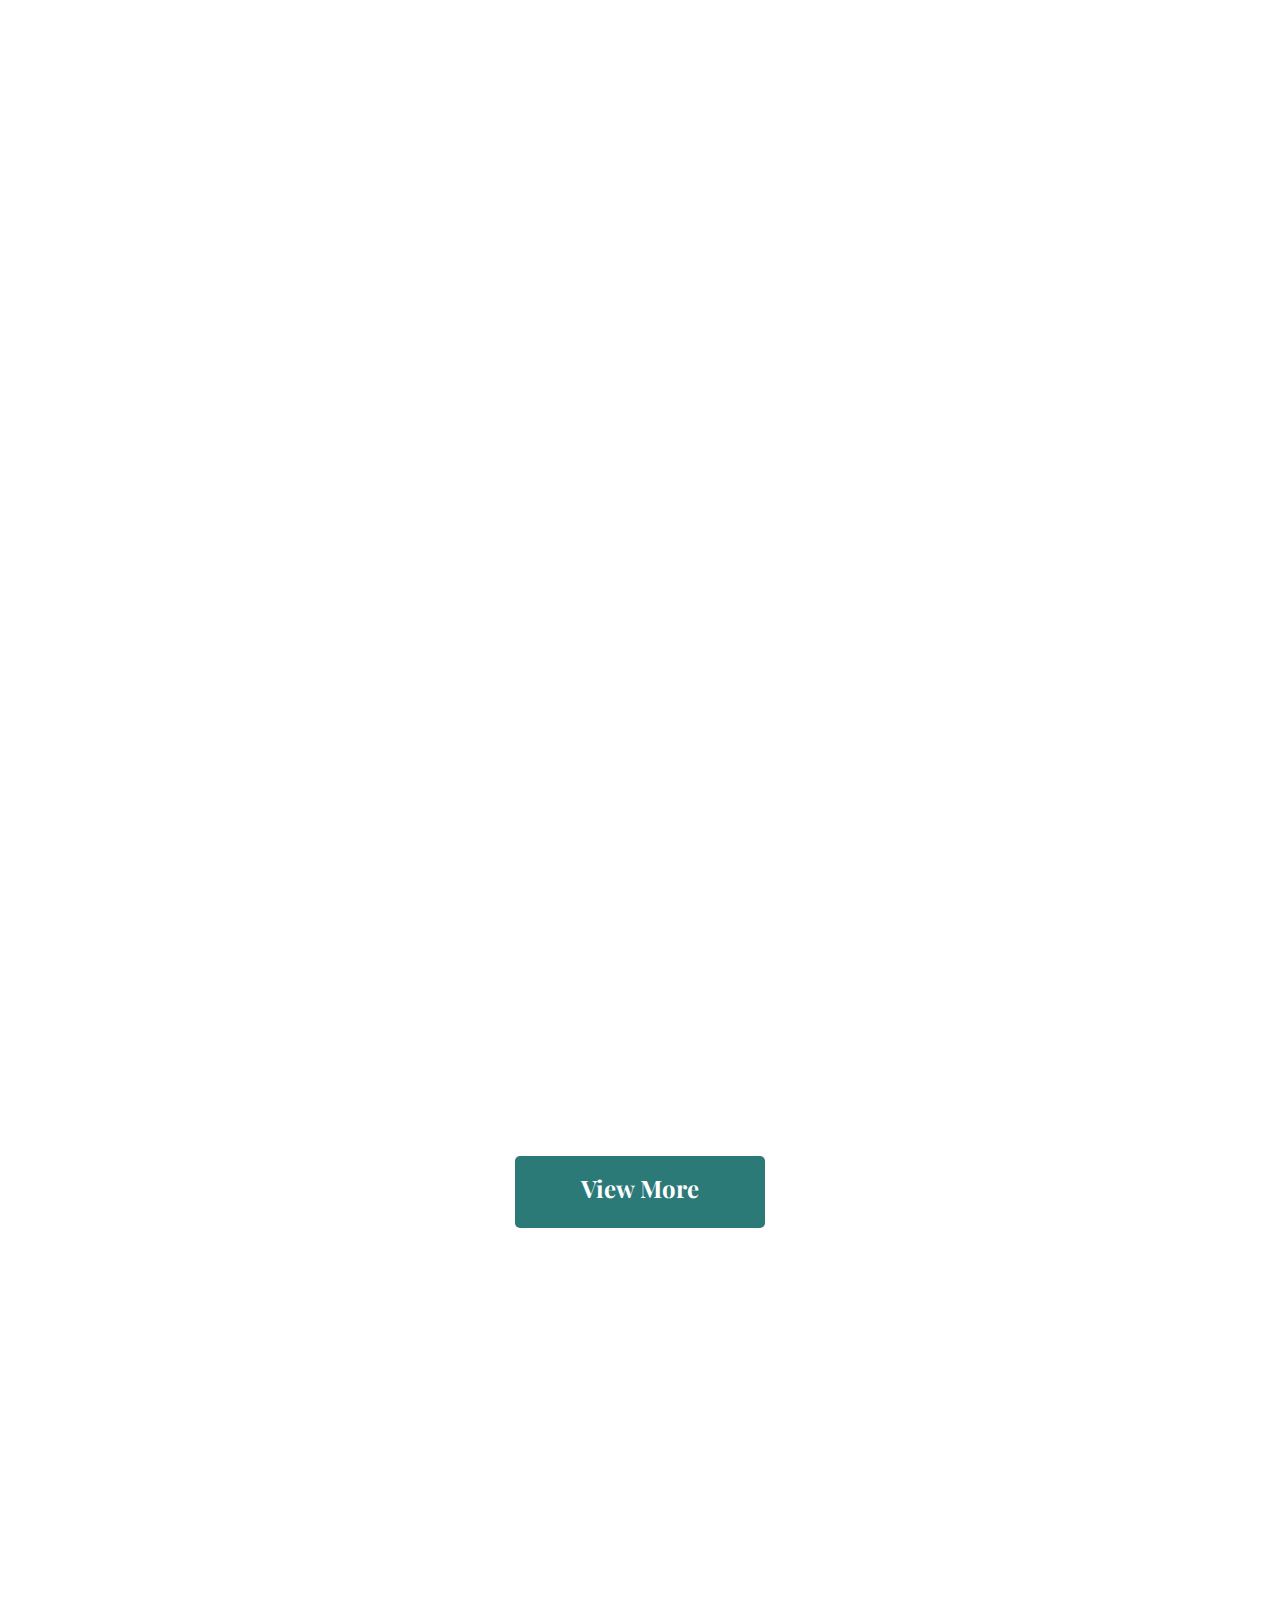
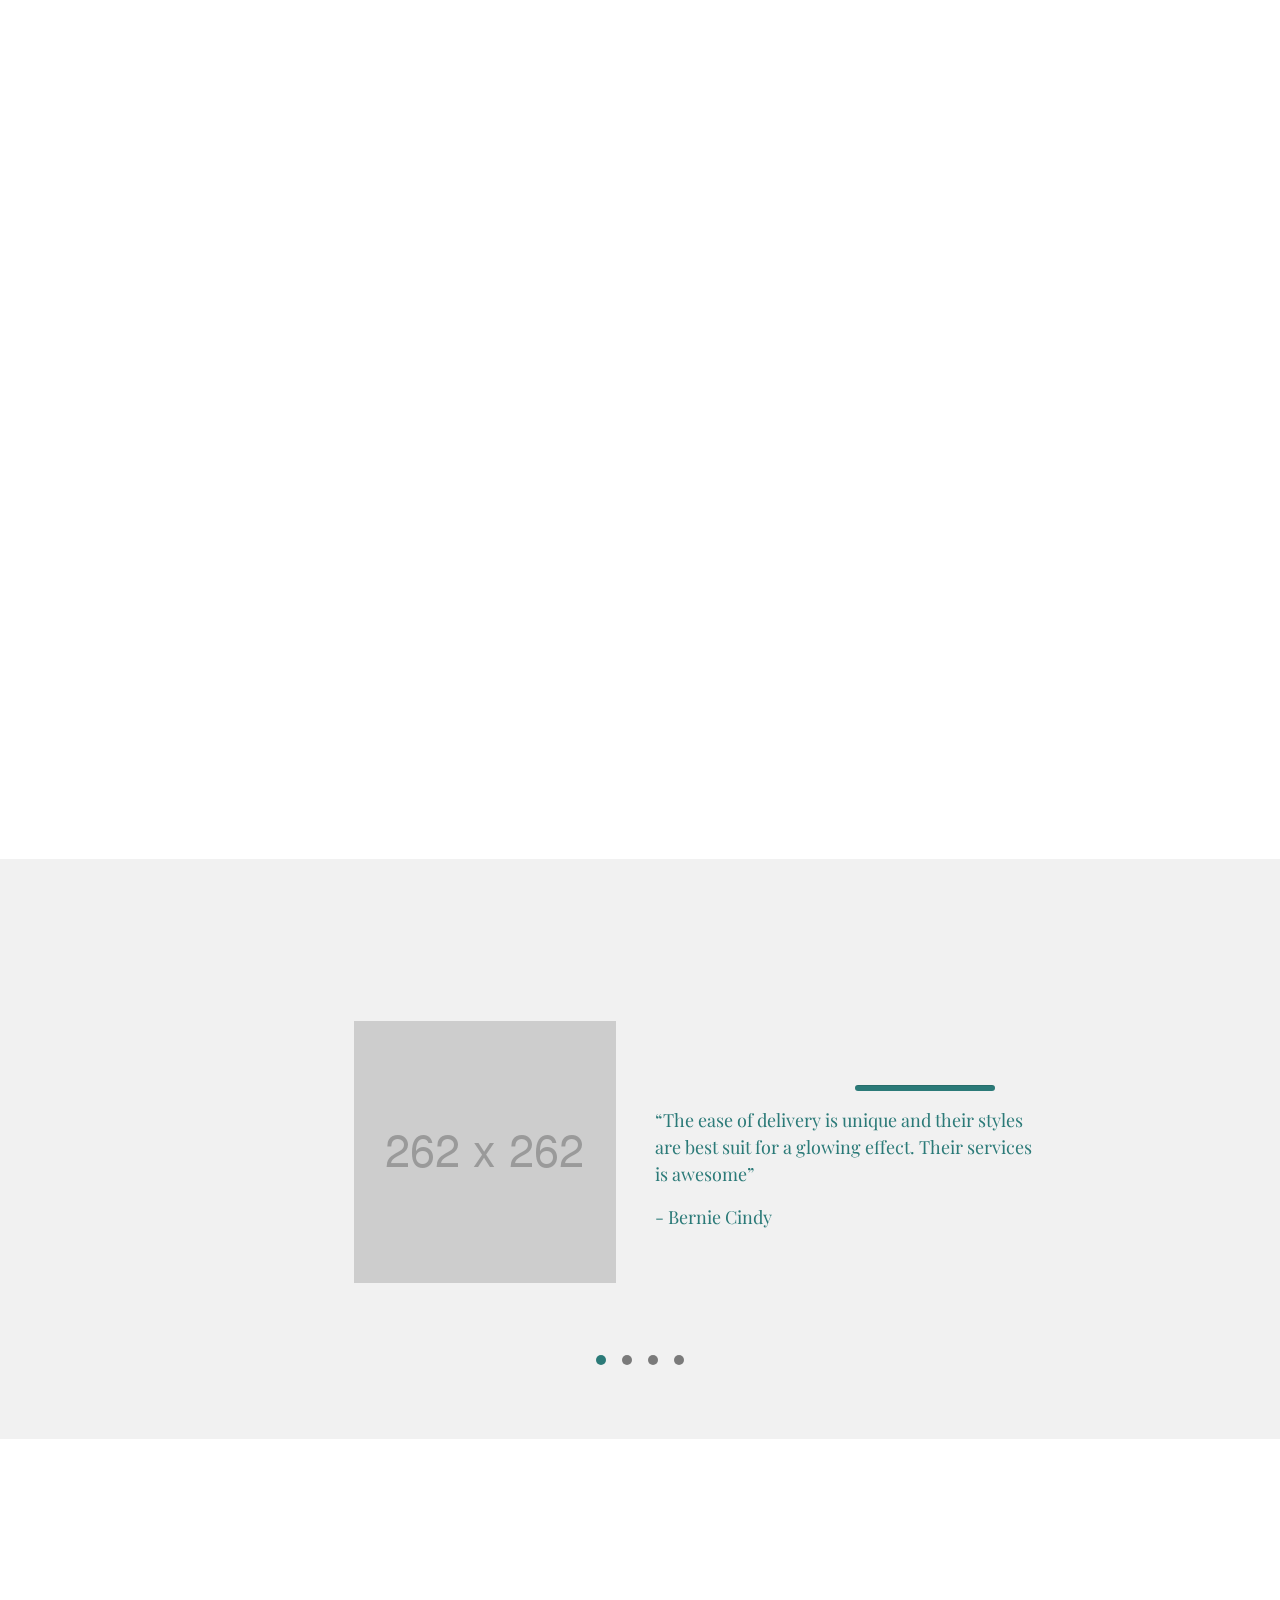
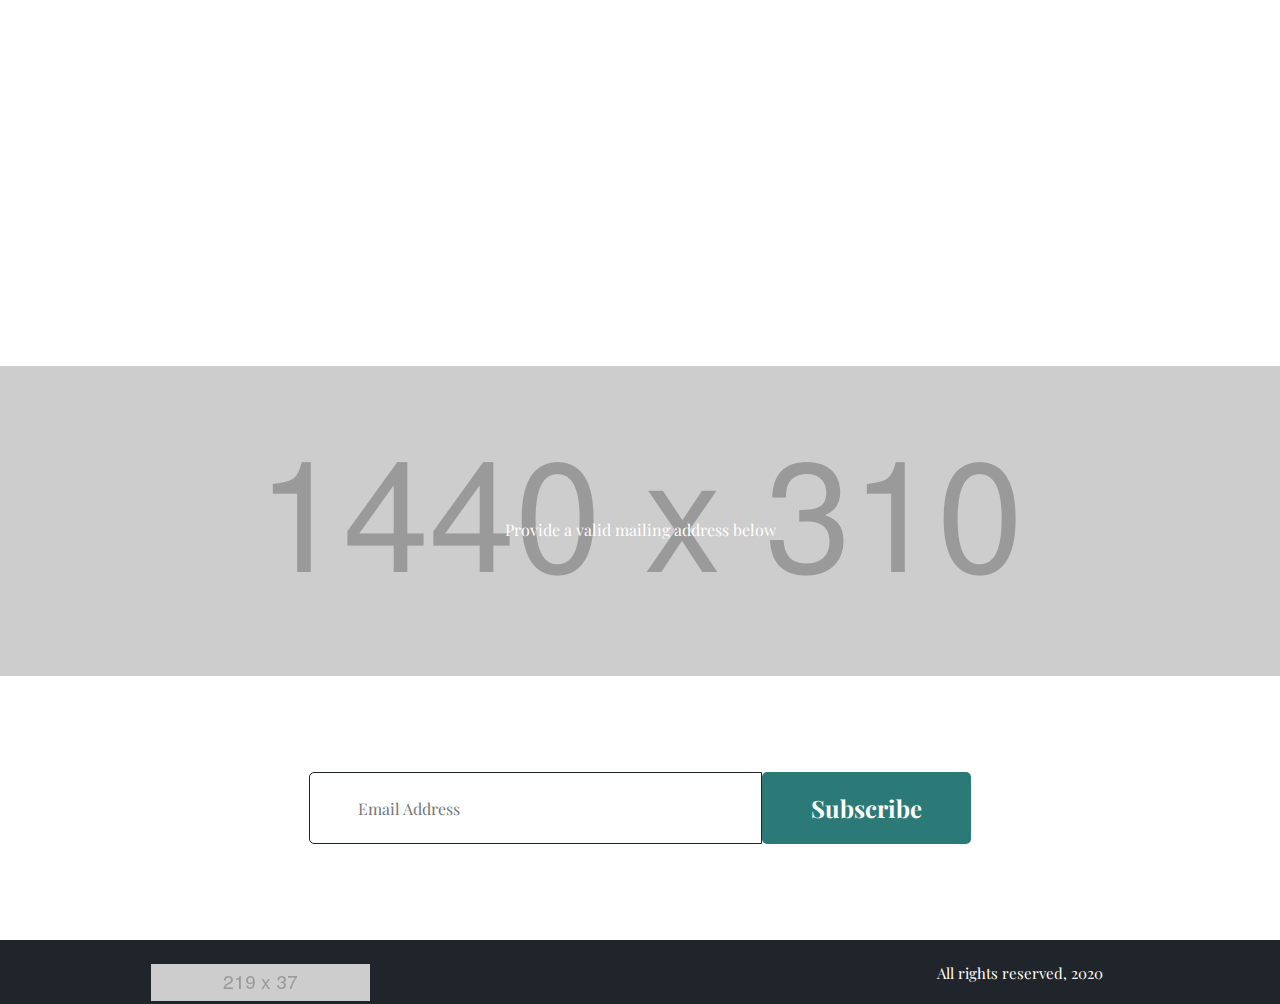
==== commit 31596f73: "localized" ====
--- a/index.html
+++ b/index.html
@@ -75,9 +75,9 @@
                         <!--- Start of Landing page caption -->
                         <div class="caption-type typecon">
                             <div id="types">
-                                <h3 class="text-center capt type"><span>Make Your Face Sparkle</span></h3>
-                                <h3 class="text-center capt type"><span>Look Good</span></h3>
-                                <h3 class="text-center capt type"><span>We can help you with that</span></h3>
+                                <h3 class="text-center capt type"><span class="word">Make Your Face Sparkle</span></h3>
+                                <h3 class="text-center capt type"><span class="word">Look Good</span></h3>
+                                <h3 class="text-center capt type"><span class="word">I can help you with that</span></h3>
                             </div>
                             <span id="typed"></span><br>
                             <a href="#contact" class="btn btn-default mt-3" type="button">Book Now</a>
@@ -97,11 +97,11 @@
         <section id="hero">
             <div class="container">
                 <div class="row">
-                    <div class="col-md-6 py-5 my-5" data-aos="fade-left" data-aos-duration="3000" data-aos-delay="800">
+                    <div class="col-md-6 py-5 my-5" data-aos="fade-left" data-aos-duration="3000" data-aos-delay="300">
                         <img src="./assets/images/BIO.png" class="img-fluid">
                     </div>
                     <div class="About col-md-6 py-3 my-5 pl-5" data-aos="zoom-in" data-aos-duration="3000"
-                        data-aos-delay="800">
+                        data-aos-delay="300">
                         <h2 class="mt-5"><strong>About Me</strong></h2>
                         <p class="pt-5 mt-5">I deliver the most unique and glamourous <br> makeup artistry in all of
                             NYC.<br> My work span across production set<br> makeup,bridal & events makeup and coustume .
@@ -113,29 +113,29 @@
 
         <!--Gallery-->
         <section id="gallery">
-            <div class="container pb-5" data-aos="fade-in-up" data-aos-duration="3000" data-aos-delay="800">
+            <div class="container pb-5" data-aos="fade-in-up" data-aos-duration="3000" data-aos-delay="300">
                 <h2 class="details text-center">Gallery</h2>
             </div>
             <div class="gal-container">
                 <div class="row">
                     <div class="screen-img col-md-5 pl-5 pt-5" data-aos="fade-right" data-aos-duration="3000"
-                        data-aos-delay="800">
+                        data-aos-delay="300">
                         <a href="./assets/images/gallery images.png" data-lightbox="gallery"><img src="./assets/images/gallery images.png"
                                 class="img-fluid img1"></a>
                     </div>
                     <div class="screen-img col-md-4 pt-5" data-aos="fade-down" data-aos-duration="3000"
-                        data-aos-delay="800">
+                        data-aos-delay="300">
                         <a href="./assets/images/gallery images (1).png" data-lightbox="gallery"><img
                                 src="./assets/images/gallery images (1).png" class="img-fluid img2"></a>
                     </div>
                     <div class="row col-md-3">
                         <div class="screen-img col-md-12 pt-5" data-aos="fade-left" data-aos-duration="3000"
-                            data-aos-delay="800">
+                            data-aos-delay="300">
                             <a href="./assets/images/gallery images (3).png" data-lightbox="gallery"><img
                                     src="./assets/images/gallery images (3).png" class="img-fluid img3"></a>
                         </div>
                         <div class="screen-img col-md-12 pt-5" data-aos="fade-left" data-aos-duration="3000"
-                            data-aos-delay="800">
+                            data-aos-delay="300">
                             <a href="./assets/images/gallery images (4).png" data-lightbox="gallery"><img
                                     src="./assets/images/gallery images (4).png" class="img-fluid img4"></a>
                         </div>
@@ -145,17 +145,17 @@
             <div class="gal-container">
                 <div class="row">
                     <div class="screen-img col-md-4 pl-5 pt-3" data-aos="fade-up-right" data-aos-duration="3000"
-                        data-aos-delay="800">
+                        data-aos-delay="300">
                         <a href="./assets/images/gallery images (5).png" data-lightbox="gallery"><img
                                 src="./assets/images/gallery images (5).png" class="img-fluid img5"></a>
                     </div>
                     <div class="screen-img col-md-3 pt-3" data-aos="fade-up" data-aos-duration="3000"
-                        data-aos-delay="800">
+                        data-aos-delay="300">
                         <a href="./assets/images/gallery images (6).png" data-lightbox="gallery"><img
                                 src="./assets/images/gallery images (6).png" class="img-fluid img6"></a>
                     </div>
                     <div class="screen-img col-md-5 pt-3" data-aos="fade-up-left" data-aos-duration="3000"
-                        data-aos-delay="800">
+                        data-aos-delay="300">
                         <a href="./assets/images/gallery images (7).png" data-lightbox="gallery"><img
                                 src="./assets/images/gallery images (7).png" class="img-fluid img7"></a>
                     </div>
@@ -174,14 +174,14 @@
             <div class="ser-container">
                 <div class="row">
                     <div class="cap col-md-7 pl-5 pt-5" data-aos="zoom-in-up" data-aos-duration="3000"
-                        data-aos-delay="800">
+                        data-aos-delay="300">
                         <img src="./assets/images/Group 308.png" class="img-fluid img8">
                         <div class="caption">
                             <p>Production Makeover</p>
                         </div>
                     </div>
                     <div class=" cap col-md-5 pt-5" data-aos="zoom-in-down" data-aos-duration="3000"
-                        data-aos-delay="800">
+                        data-aos-delay="300">
                         <img src="./assets/images/Group 309.png" class="img-fluid img9">
                         <div class="caption">
                             <p> Celebrity Makeover</p>
@@ -192,14 +192,14 @@
             <div class="ser-container">
                 <div class="row">
                     <div class="cap col-md-5 pl-5 pt-3 mb-5" data-aos="zoom-in-right" data-aos-duration="3000"
-                        data-aos-delay="800">
+                        data-aos-delay="300">
                         <img src="./assets/images/Group 310.png" class="img-fluid img10">
                         <div class="caption">
                             <p>Home Makeover</p>
                         </div>
                     </div>
                     <div class=" cap col-md-7 pt-3 mb-5 pr-5" data-aos="zoom-in-left" data-aos-duration="3000"
-                        data-aos-delay="800">
+                        data-aos-delay="300">
                         <img src="./assets/images/Group 311.png" class="img-fluid img11">
                         <div class="caption">
                             <p>Wedding Makeover</p>
@@ -213,7 +213,7 @@
         <section id="testimonial" class="pt-5 pb-5">
             <div class="container">
                 <h2 class="details text-center" data-aos="fade-zoom-in" data-aos-easing="ease-in-back"
-                    data-aos-delay="800" data-aos-duration="3000">What My Clients Say</h2>
+                    data-aos-delay="300" data-aos-duration="3000">What My Clients Say</h2>
                 <div id="carouselIndicators" class="carousel slide" data-ride="carousel" data-interval="10000">
                     <div class="carousel-inner">
                         <div class="carousel-item active mb-5">
@@ -285,7 +285,7 @@
         <!-- Contact Section -->
         <section id="contact my-5">
             <div class="container contact-section my-5" data-aos="flip-left" data-aos-duration="3000"
-                data-aos-delay="800">
+                data-aos-delay="300">
                 <div class="row contact-grid">
                     <div class="col-md-7 white-div p-5">
                         <h3 class="div-heading text-uppercase text-left" style="color: #7A7A7A;">
@@ -335,7 +335,7 @@
                         <!--- Start of touch page caption -->
                         <div class="touch1">
                             <h1 class="text-center mt-5" data-aos="fade-up" data-aos-duration="3000"
-                                data-aos-delay="800">Let’s Keep in Touch!</h1>
+                                data-aos-delay="300">Let’s Keep in Touch!</h1>
                             <p>Provide a valid mailing address below</p>
                         </div>
                     </div>
@@ -382,7 +382,7 @@
         <script src="./assets/js/jquery.min.js"></script>
         <script src="./assets/js/popper.min.js"></script>
         <script src="./assets/js/bootstrap.min.js"></script>
-        <script type="text/javascript" src="js/lightbox.min.js"></script>
+        <script src="js/lightbox.min.js"></script>
         <script src="./assets/js/custom.js"></script>
         <script src="./assets/js/typed.min.js"></script>
         <script src="./assets/js/aos.js"></script>
